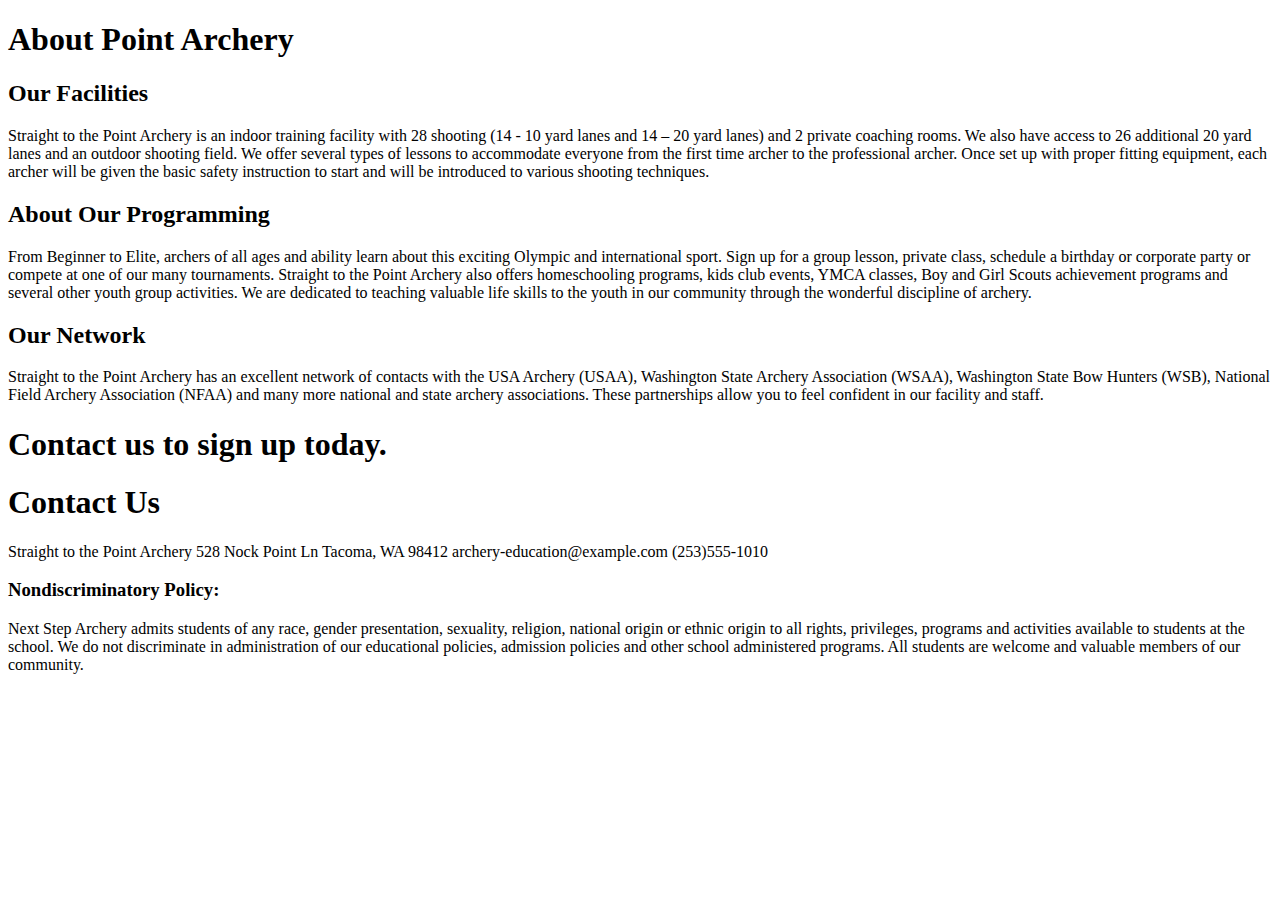
==== about.html @ 46a68cb8 "About page added" ====
<!DOCTYPE html>
<html lang="en">
<head>
    <!-- The CSS file lives in a subdirectory called styles in the current directory -->
    <link rel="stylesheet" href="style/style.css" />
    <link rel="stylesheet" href="https://fonts.googleapis.com/css?family=Sofia">
    <link rel="stylesheet" href="">
    <meta charset="UTF-8">
    <meta name="viewport" content="width=device-width, initial-scale=1.0">
    <title>Portfolio Project - Lesson 2 - HOMEPAGE </title>
</head>

<body>

<h1>About Point Archery</h1>

<h2>Our Facilities</h2>
<p>Straight to the Point Archery is an indoor training facility with  28 shooting
     (14 -  10 yard lanes and 14 – 20 yard lanes) and 2 private coaching rooms. 
     We also have access to 26  additional  20 yard lanes  and an outdoor shooting field. 
     We offer several types of lessons to accommodate everyone from the first time archer 
     to the professional archer. Once set up with proper fitting equipment, each archer will 
     be given the basic safety instruction to start and will be introduced to various shooting techniques.</p>


<h2>About Our Programming </h2>
<p>From Beginner to Elite, archers of all ages and ability learn about this exciting Olympic and
     international sport. Sign up for a group lesson, private class, schedule a birthday or 
     corporate party or compete at one of our many tournaments.  Straight to the Point Archery 
     also offers homeschooling programs, kids club events, YMCA classes, Boy and Girl Scouts achievement
      programs and several other youth group activities. We are dedicated to teaching valuable life skills 
      to the youth in our community through the wonderful discipline of archery.</p>

      <h2>Our Network </h2>
<p>Straight to the Point Archery has an excellent network of contacts with the USA Archery (USAA), 
    Washington State Archery Association (WSAA), Washington State Bow Hunters (WSB), National Field 
    Archery Association (NFAA) and many more national and state archery associations. These partnerships
     allow you to feel confident in our facility and staff.</p>

     







    

<h1>Contact us to sign up today.</h1>

<h1>Contact Us</h1>

<p>Straight to the Point Archery
    528 Nock Point Ln
    Tacoma, WA 98412
    archery-education@example.com
    (253)555-1010</p>

<h3>Nondiscriminatory Policy:</h3>
<p> Next Step Archery admits students of any race, gender presentation, sexuality, religion, 
    national origin or ethnic origin to all rights, privileges, programs and activities available
    to students at the school. We do not discriminate in administration of our educational policies, 
    admission policies and other school administered programs. All students are welcome and valuable 
    members of our community.</p>

<body>
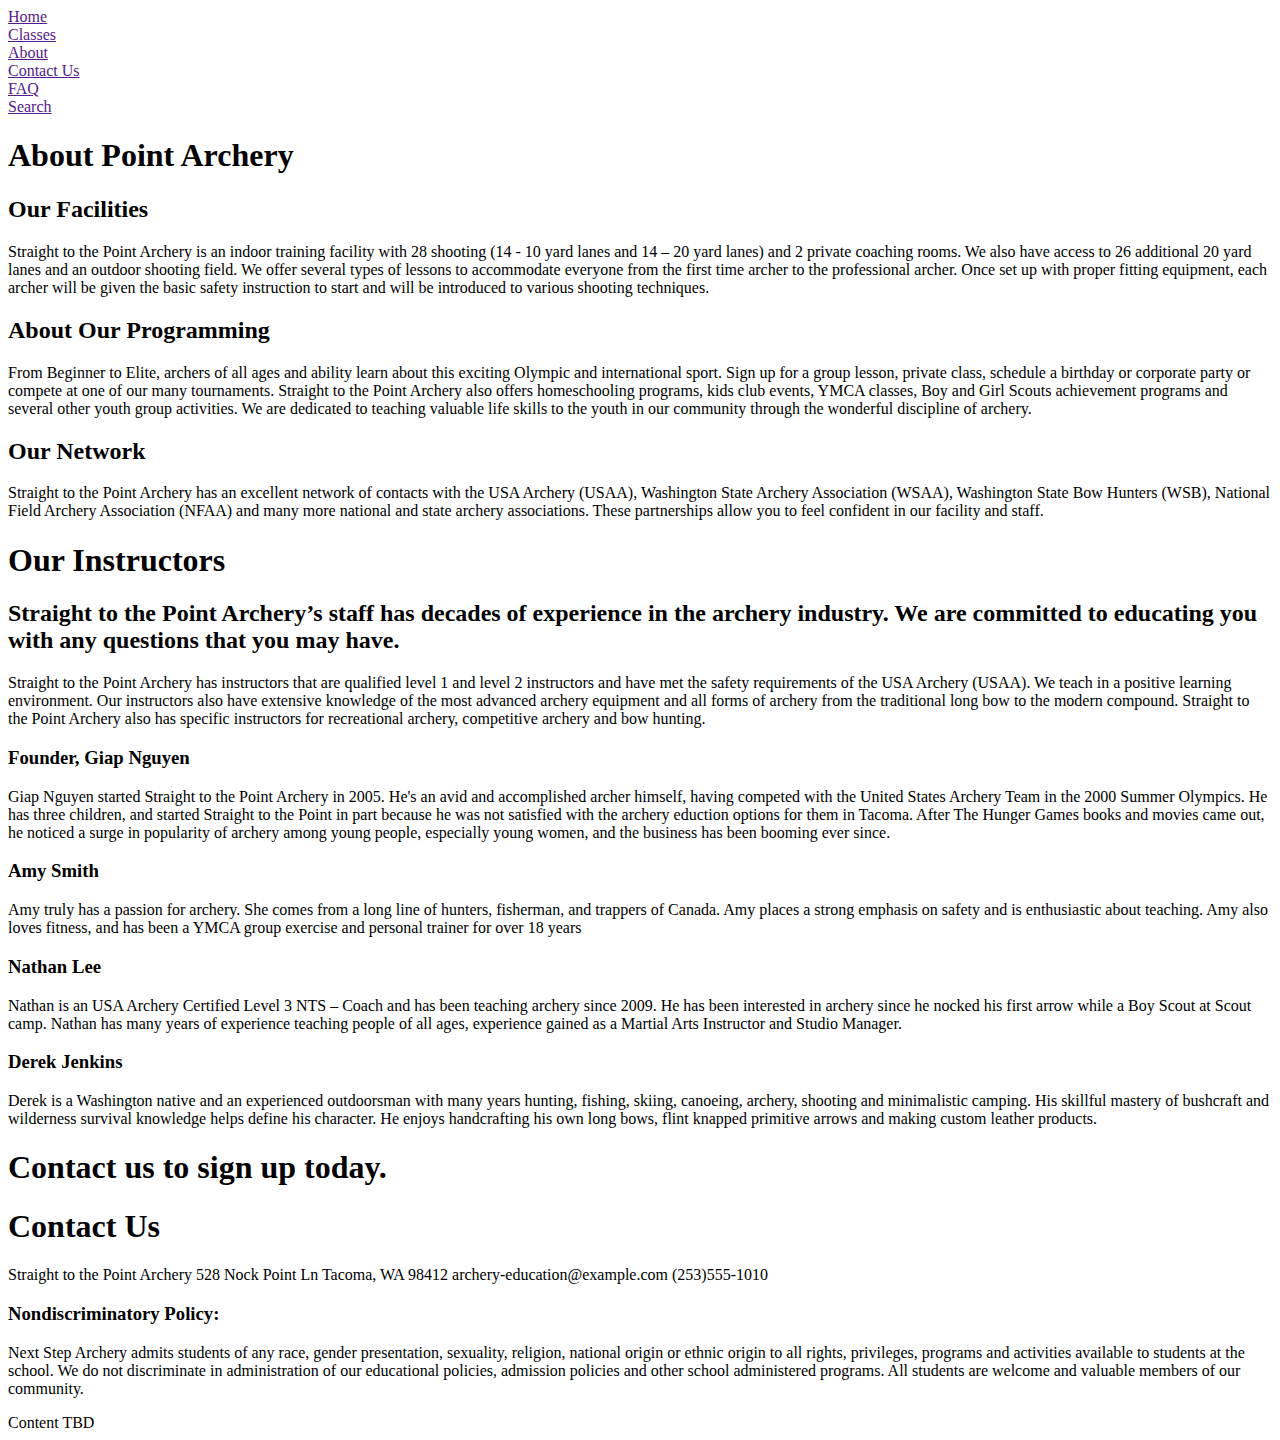
==== commit 80e693de: "Cleaning up some of the code structure, adding comments for legibility" ====
--- a/about.html
+++ b/about.html
@@ -8,45 +8,89 @@
     <link rel="stylesheet" href="">
     <meta charset="UTF-8">
     <meta name="viewport" content="width=device-width, initial-scale=1.0">
-    <title>Portfolio Project - Lesson 2 - HOMEPAGE </title>
+    <title>Archer Website - About Page </title>
 </head>
 
 <body>
 
+<!-- Links WIP  -->
+<nav class="primarynav">  
+    <li> <A href=""> Home </A></li>
+    <li> <A href=""> Classes </A></li>
+    <li> <A href=""> About </A></li>
+    <li> <A href=""> Contact Us </A></li>
+    <li> <A href=""> FAQ</A></li>
+    <li> <A href=""> Search </A></li>
+</nav>
+
+<!-- About Banner WIP  -->
 <h1>About Point Archery</h1>
 
-<h2>Our Facilities</h2>
-<p>Straight to the Point Archery is an indoor training facility with  28 shooting
-     (14 -  10 yard lanes and 14 – 20 yard lanes) and 2 private coaching rooms. 
-     We also have access to 26  additional  20 yard lanes  and an outdoor shooting field. 
-     We offer several types of lessons to accommodate everyone from the first time archer 
-     to the professional archer. Once set up with proper fitting equipment, each archer will 
-     be given the basic safety instruction to start and will be introduced to various shooting techniques.</p>
+
+<!-- About Content -->
+    <h2>Our Facilities</h2>
+        <p>Straight to the Point Archery is an indoor training facility with  28 shooting
+         (14 -  10 yard lanes and 14 – 20 yard lanes) and 2 private coaching rooms. 
+        We also have access to 26  additional  20 yard lanes  and an outdoor shooting field. 
+        We offer several types of lessons to accommodate everyone from the first time archer 
+        to the professional archer. Once set up with proper fitting equipment, each archer will 
+        be given the basic safety instruction to start and will be introduced to various shooting techniques.</p>
 
 
-<h2>About Our Programming </h2>
-<p>From Beginner to Elite, archers of all ages and ability learn about this exciting Olympic and
-     international sport. Sign up for a group lesson, private class, schedule a birthday or 
-     corporate party or compete at one of our many tournaments.  Straight to the Point Archery 
-     also offers homeschooling programs, kids club events, YMCA classes, Boy and Girl Scouts achievement
-      programs and several other youth group activities. We are dedicated to teaching valuable life skills 
-      to the youth in our community through the wonderful discipline of archery.</p>
+    <h2>About Our Programming </h2>
+        <p>From Beginner to Elite, archers of all ages and ability learn about this exciting Olympic and
+        international sport. Sign up for a group lesson, private class, schedule a birthday or 
+        corporate party or compete at one of our many tournaments.  Straight to the Point Archery 
+        also offers homeschooling programs, kids club events, YMCA classes, Boy and Girl Scouts achievement
+        programs and several other youth group activities. We are dedicated to teaching valuable life skills 
+        to the youth in our community through the wonderful discipline of archery.</p>
 
-      <h2>Our Network </h2>
-<p>Straight to the Point Archery has an excellent network of contacts with the USA Archery (USAA), 
-    Washington State Archery Association (WSAA), Washington State Bow Hunters (WSB), National Field 
-    Archery Association (NFAA) and many more national and state archery associations. These partnerships
-     allow you to feel confident in our facility and staff.</p>
+    <h2>Our Network </h2>
+        <p>Straight to the Point Archery has an excellent network of contacts with the USA Archery (USAA), 
+        Washington State Archery Association (WSAA), Washington State Bow Hunters (WSB), National Field 
+        Archery Association (NFAA) and many more national and state archery associations. These partnerships
+        allow you to feel confident in our facility and staff.</p>
 
-     
+<!-- Instrucctors Section -->
+<h1>Our Instructors</h1>
+
+    <h2>Straight to the Point Archery’s staff has decades of experience in the archery industry. 
+    We are committed to educating you with any questions that you may have.</h2>
+
+        <p>Straight to the Point Archery has instructors that are qualified level 1 and level 2 instructors and have met 
+        the safety requirements of the USA Archery (USAA). We teach in a positive learning environment.  
+        Our instructors also have extensive knowledge of the most advanced archery equipment and all forms of
+        archery from the traditional long bow to the modern compound.  
+        Straight to the Point Archery also has specific instructors for recreational archery, 
+        competitive archery and bow hunting.</p>
+
+    <h3>Founder, Giap Nguyen</h3>
+    <p>Giap Nguyen started Straight to the Point Archery in 2005. He's an avid and accomplished archer himself, 
+    having competed with the United States Archery Team in the 2000 Summer Olympics. He has three children, 
+    and  started Straight to the Point in part because he was not satisfied with the archery eduction options 
+    for them in Tacoma. After The Hunger Games books and movies came out, he noticed a surge in popularity of 
+    archery among young people, especially young women, and the business has been booming ever since.</p>
+
+    <h3>Amy Smith </h3>
+    <p>Amy truly has a passion for archery. She comes from a long line of hunters, fisherman, and trappers of 
+    Canada. Amy  places a strong emphasis on safety and is enthusiastic about teaching. Amy also loves fitness, 
+    and  has been a YMCA group exercise and personal trainer for over 18 years</p>
+
+    <h3>Nathan Lee </h3>
+    <p>Nathan is an USA Archery Certified Level 3 NTS – Coach and has been teaching archery since 2009.
+     He has been interested in archery since he nocked his first arrow while a Boy Scout at Scout camp. 
+     Nathan has many years of experience teaching people of all ages, experience gained as a Martial 
+     Arts Instructor and Studio Manager.</p>
+
+    <h3>Derek Jenkins</h3>
+    <p>Derek is a Washington native and an experienced outdoorsman with many years hunting, fishing, skiing, 
+        canoeing, archery, shooting and minimalistic camping. His skillful mastery of bushcraft and wilderness
+         survival knowledge helps define his character. He enjoys handcrafting his own long bows, flint knapped 
+         primitive arrows and making custom leather products.</p>
 
 
 
-
-
-
-
-    
+<!-- Footer Content Draft -->       
 
 <h1>Contact us to sign up today.</h1>
 
@@ -65,4 +109,6 @@
     admission policies and other school administered programs. All students are welcome and valuable 
     members of our community.</p>
 
+    <footer> Content TBD </footer>
+
 <body>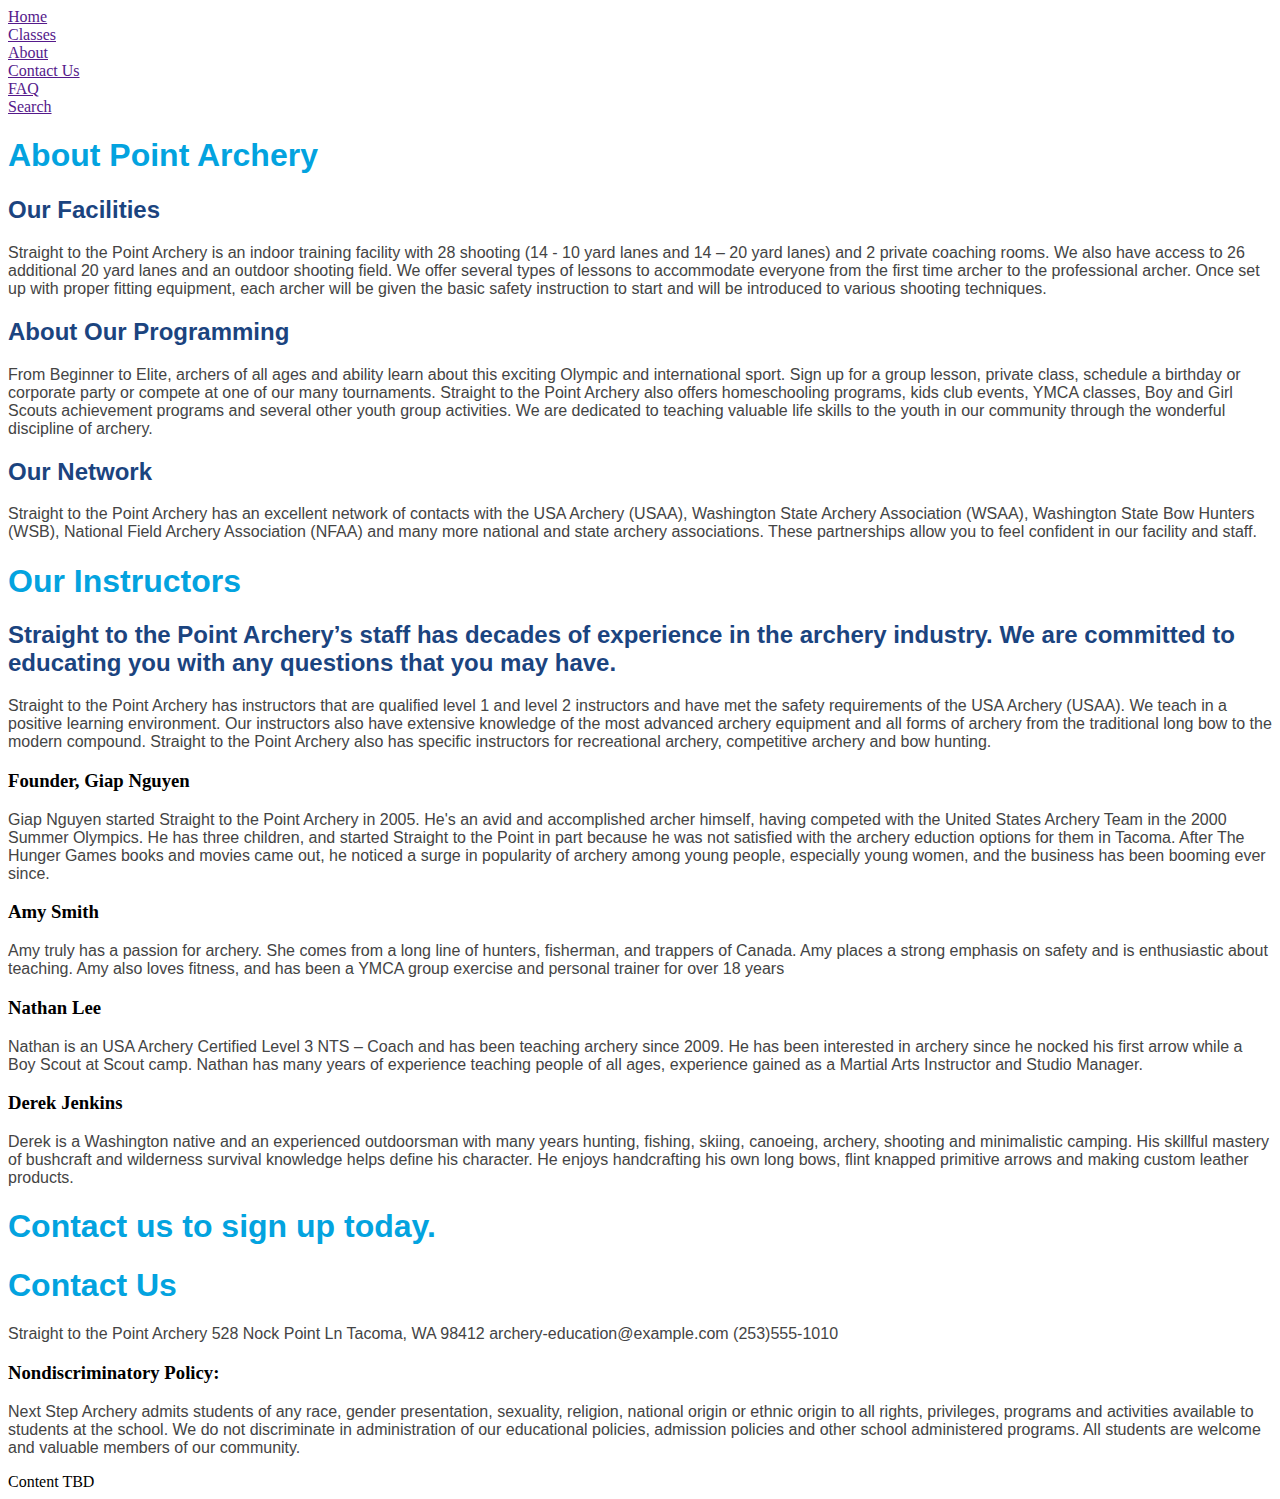
==== commit 517d409a: "Updated links to stylesheet on About page" ====
--- a/about.html
+++ b/about.html
@@ -2,12 +2,10 @@
 <!DOCTYPE html>
 <html lang="en">
 <head>
-    <!-- The CSS file lives in a subdirectory called styles in the current directory -->
-    <link rel="stylesheet" href="style/style.css" />
-    <link rel="stylesheet" href="https://fonts.googleapis.com/css?family=Sofia">
-    <link rel="stylesheet" href="">
-    <meta charset="UTF-8">
-    <meta name="viewport" content="width=device-width, initial-scale=1.0">
+      <!-- The CSS file lives in a subdirectory called styles in the current directory -->
+      <link rel="stylesheet" href="style/style.css" />
+      <meta charset="UTF-8">
+      <meta name="viewport" content="width=device-width, initial-scale=1.0">
     <title>Archer Website - About Page </title>
 </head>
 
--- a/style/style.css
+++ b/style/style.css
@@ -0,0 +1,35 @@
+/* Font Styles and Colors */
+
+h1 {
+    color: #03a3df;
+    font-family:Arial, Helvetica, sans-serif;
+    font-style: bold;
+    size: 40px;
+
+  }
+
+
+h2{
+    color: #1b447f;
+    font-family:Arial, Helvetica, sans-serif;
+    font-style: bold;
+    size: 24px;
+
+  }
+
+h3 {
+    color: #ecb722
+    font-family:Arial, Helvetica, sans-serif;
+    font-style: bold;
+    size: 17px;
+
+  }
+
+
+p {
+    color: #444444;
+    font-family:Arial, Helvetica, sans-serif;
+    font-style: regular;
+    size: 17px;
+
+  }
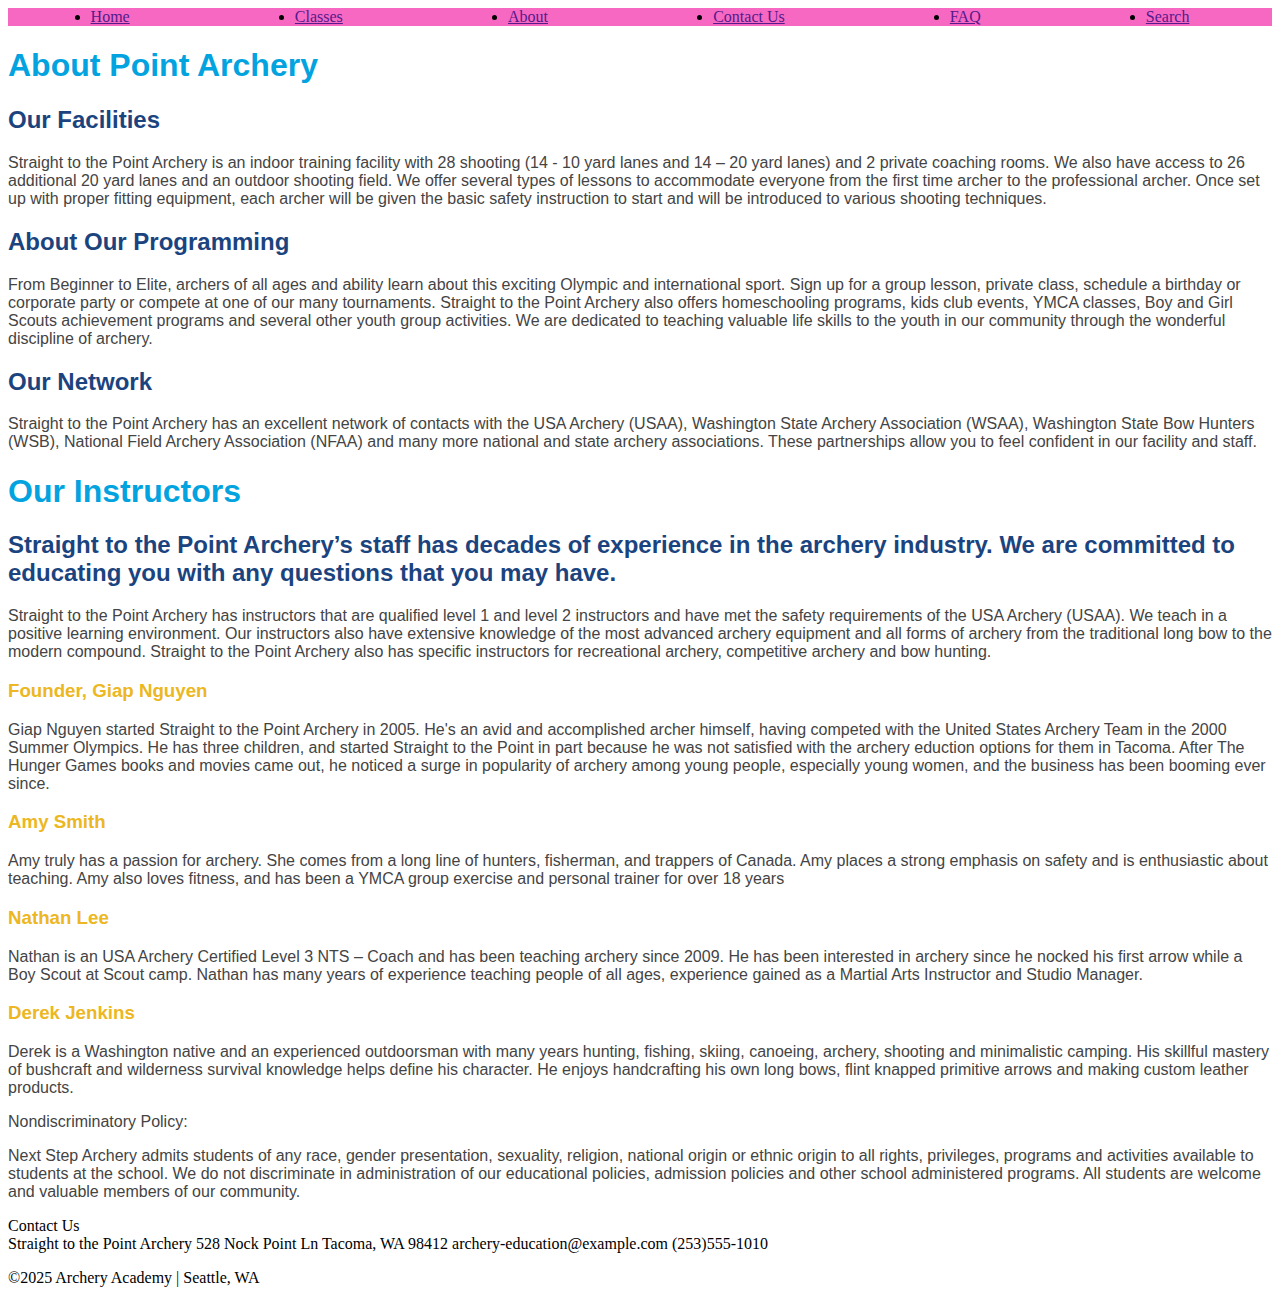
==== commit a945b9d7: "Added Contage page, Flex elements, additional styling" ====
--- a/about.html
+++ b/about.html
@@ -6,7 +6,7 @@
       <link rel="stylesheet" href="style/style.css" />
       <meta charset="UTF-8">
       <meta name="viewport" content="width=device-width, initial-scale=1.0">
-    <title>Archer Website - About Page </title>
+    <title>Archer Website - About </title>
 </head>
 
 <body>
@@ -88,25 +88,28 @@
 
 
 
-<!-- Footer Content Draft -->       
+<!-- Footer Content --> 
 
-<h1>Contact us to sign up today.</h1>
+<div class="grid-item-3-footer"> 
 
-<h1>Contact Us</h1>
-
-<p>Straight to the Point Archery
-    528 Nock Point Ln
-    Tacoma, WA 98412
-    archery-education@example.com
-    (253)555-1010</p>
-
-<h3>Nondiscriminatory Policy:</h3>
-<p> Next Step Archery admits students of any race, gender presentation, sexuality, religion, 
-    national origin or ethnic origin to all rights, privileges, programs and activities available
-    to students at the school. We do not discriminate in administration of our educational policies, 
-    admission policies and other school administered programs. All students are welcome and valuable 
-    members of our community.</p>
-
-    <footer> Content TBD </footer>
+    <p>Nondiscriminatory Policy:</p>
+    <p> Next Step Archery admits students of any race, gender presentation, sexuality, religion, 
+        national origin or ethnic origin to all rights, privileges, programs and activities available
+        to students at the school. We do not discriminate in administration of our educational policies, 
+        admission policies and other school administered programs. All students are welcome and valuable 
+        members of our community.</p>
+    
+    <p> <li> Contact Us</li> 
+        Straight to the Point Archery
+        528 Nock Point Ln
+        Tacoma, WA 98412
+        archery-education@example.com
+        (253)555-1010</p>
+    
+    <div><!-- Map goes here -->  </div>
+    
+    <footer> ©2025 Archery Academy | Seattle, WA </footer>
+    
+    <!-- End of Footer Content --> 
 
 <body>--- a/style/style.css
+++ b/style/style.css
@@ -1,3 +1,30 @@
+
+
+.flex-container {
+  display: flex;
+  background-color: DodgerBlue;
+  flex-flow: row wrap;
+  height: auto; 
+  justify-content: space-around;
+}
+
+.item {
+  width: 500px; 
+  height: 500px; 
+  margin: auto;  
+  padding: 100px;
+}
+
+
+.primarynav {background-color: #f768c3;
+  display: flex;
+  flex-flow: row wrap;
+  /* This aligns items to the end line on main-axis */
+  justify-content: space-around;
+}
+
+
+
 /* Font Styles and Colors */
 
 h1 {
@@ -18,7 +45,7 @@
   }
 
 h3 {
-    color: #ecb722
+    color: #ecb722;
     font-family:Arial, Helvetica, sans-serif;
     font-style: bold;
     size: 17px;
@@ -33,3 +60,4 @@
     size: 17px;
 
   }
+
